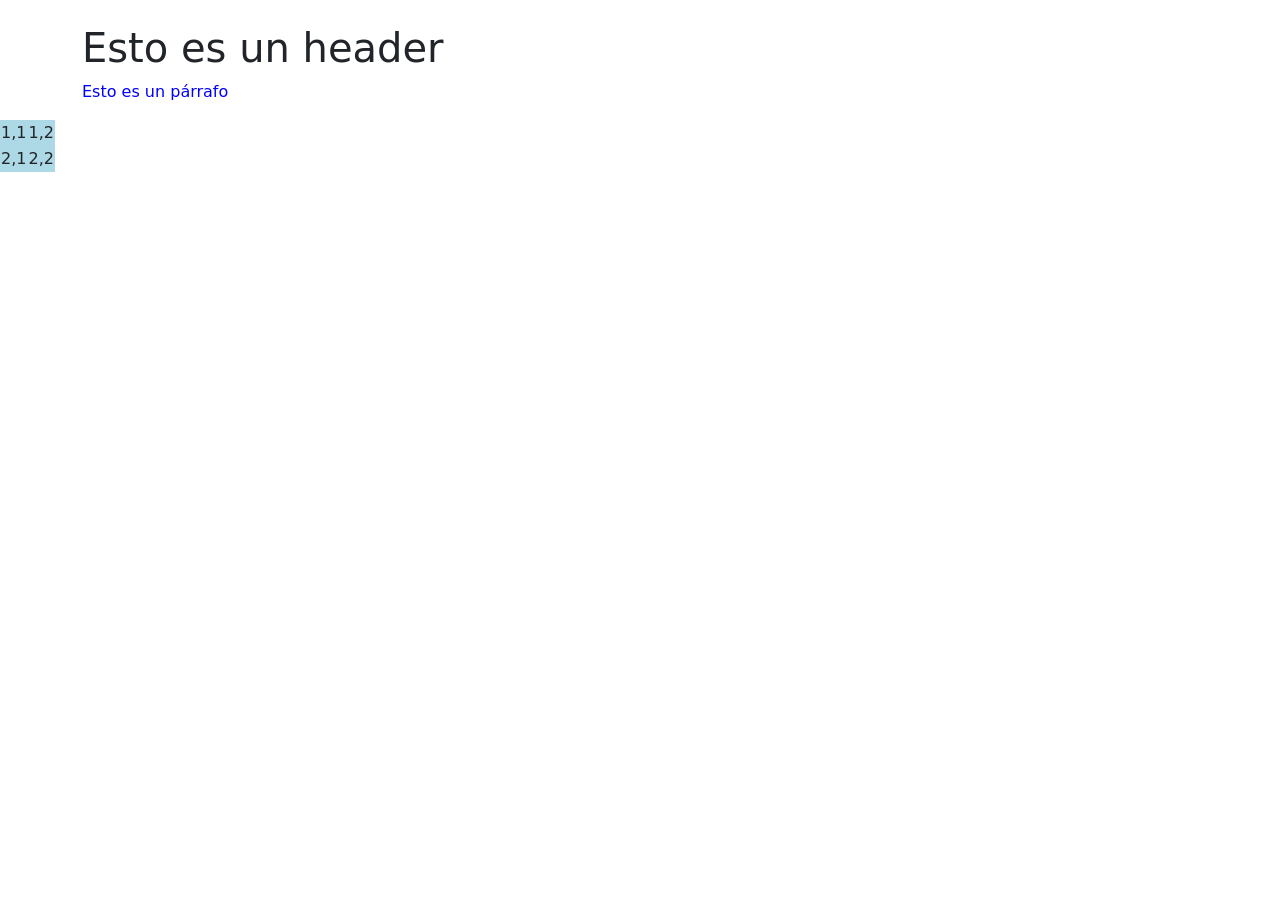
==== index.html @ 7750199c "agregar tabla 2x3" ====
<!DOCTYPE html> 
<html lang="es"> 
<head> 
    <meta charset="utf-8"> 
    <title>INICIO P01</title> 
    
    <link rel="stylesheet" href="styles/style.css"> 
    <link href="https://cdn.jsdelivr.net/npm/bootstrap@5.2.3/dist/css/bootstrap.min.css" rel="stylesheet"> 
    
    <script src="https://cdn.jsdelivr.net/npm/bootstrap@5.2.3/dist/js/bootstrap.bundle.min.js"></script> 
</head> 
<body> 

    <div class="container mt-4">
        <h1>Esto es un header</h1>
        <p>Esto es un párrafo</p> 
    </div>
    <table> 
      <tr> 
        <td>1,1</td> 
        <td>1,2</td> 
      </tr> 
      <tr> 
        <td>2,1</td> 
        <td>2,2</td> 
        </tr> 
    </table> 
</body> 
</html>
---- styles/style.css ----
h1{
    color: green;
}

p{
    color: blue;
}

table{
    background-color:lightblue;
}
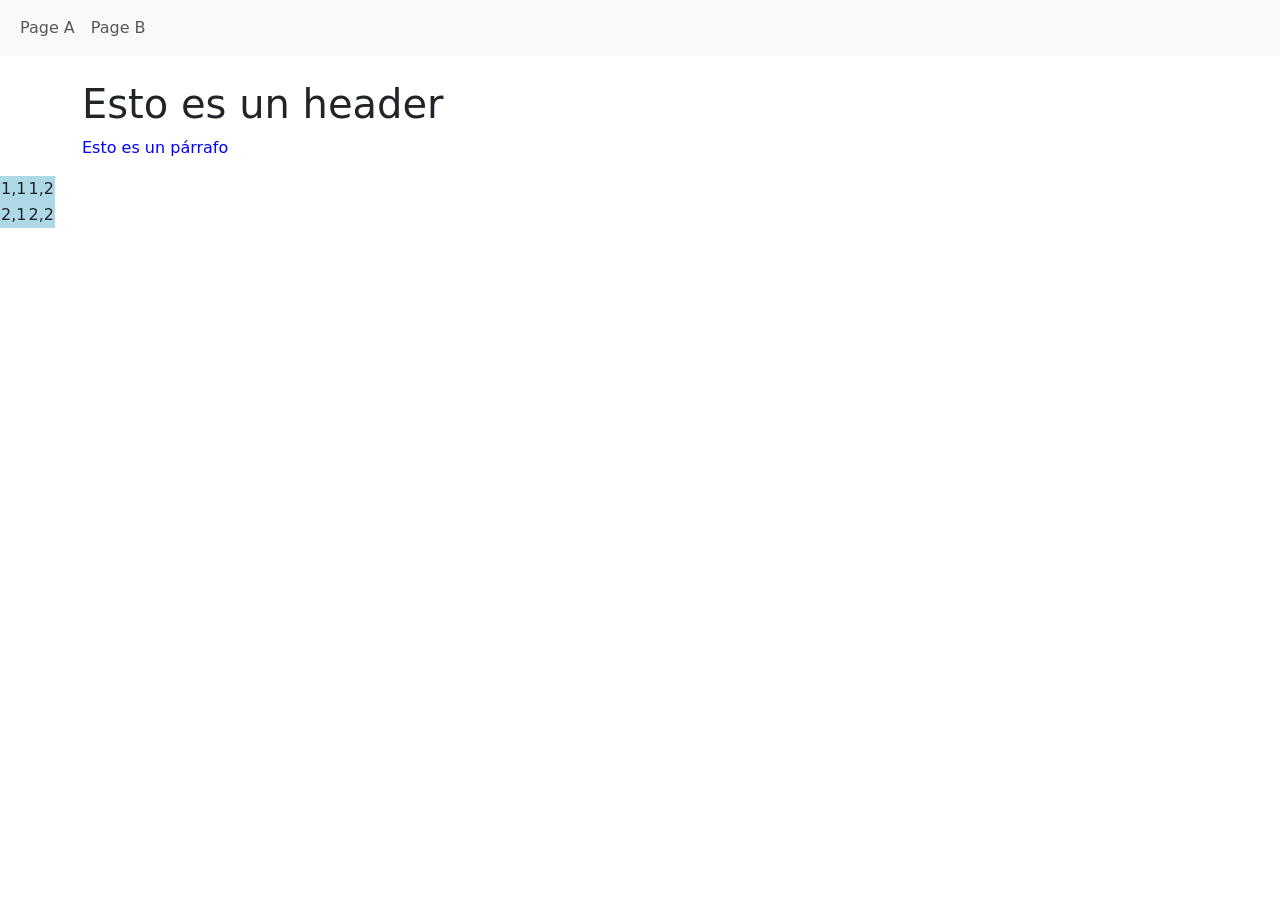
==== commit 46ec2556: "Revert "elimine navbar" This reverts commit 291078d3b82684fe559b5d3fd972e267d44ef8ee." ====
--- a/index.html
+++ b/index.html
@@ -10,6 +10,19 @@
     <script src="https://cdn.jsdelivr.net/npm/bootstrap@5.2.3/dist/js/bootstrap.bundle.min.js"></script> 
 </head> 
 <body> 
+
+    <nav class="navbar navbar-expand-sm bg-light"> 
+        <div class="container-fluid"> 
+            <ul class="navbar-nav"> 
+                <li class="nav-item"> 
+                    <a class="nav-link" href="page_a.html">Page A</a> 
+                </li> 
+                <li class="nav-item"> 
+                    <a class="nav-link" href="page_b.html">Page B</a> 
+                </li> 
+            </ul> 
+        </div> 
+    </nav>  
 
     <div class="container mt-4">
         <h1>Esto es un header</h1>
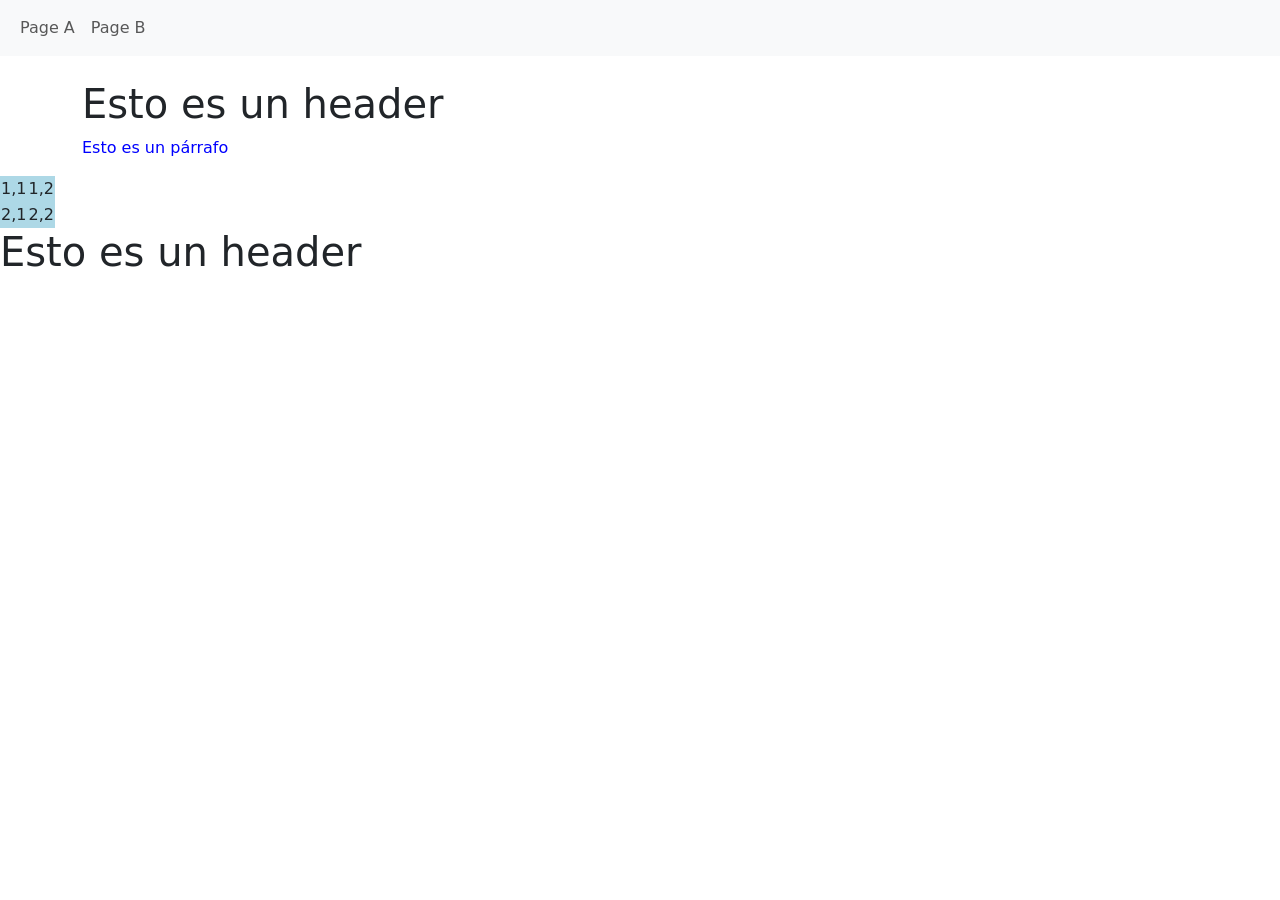
==== commit cd13bd38: "Merge branch 'feature_1'" ====
--- a/index.html
+++ b/index.html
@@ -8,6 +8,7 @@
     <link href="https://cdn.jsdelivr.net/npm/bootstrap@5.2.3/dist/css/bootstrap.min.css" rel="stylesheet"> 
     
     <script src="https://cdn.jsdelivr.net/npm/bootstrap@5.2.3/dist/js/bootstrap.bundle.min.js"></script> 
+    <script src="scripts/script.js"></script>
 </head> 
 <body> 
 
@@ -39,4 +40,14 @@
         </tr> 
     </table> 
 </body> 
-</html>+</html>
+        <h1>Esto es un header</h1> 
+
+        <img
+            src="https://i.pinimg.com/564x/04/89/ae/0489ae1edda9c73df77f2a0e90b62af1.jpg"
+            class="img-fluid rounded-top"
+            alt=""
+        />
+        
+    </body> 
+</html> 
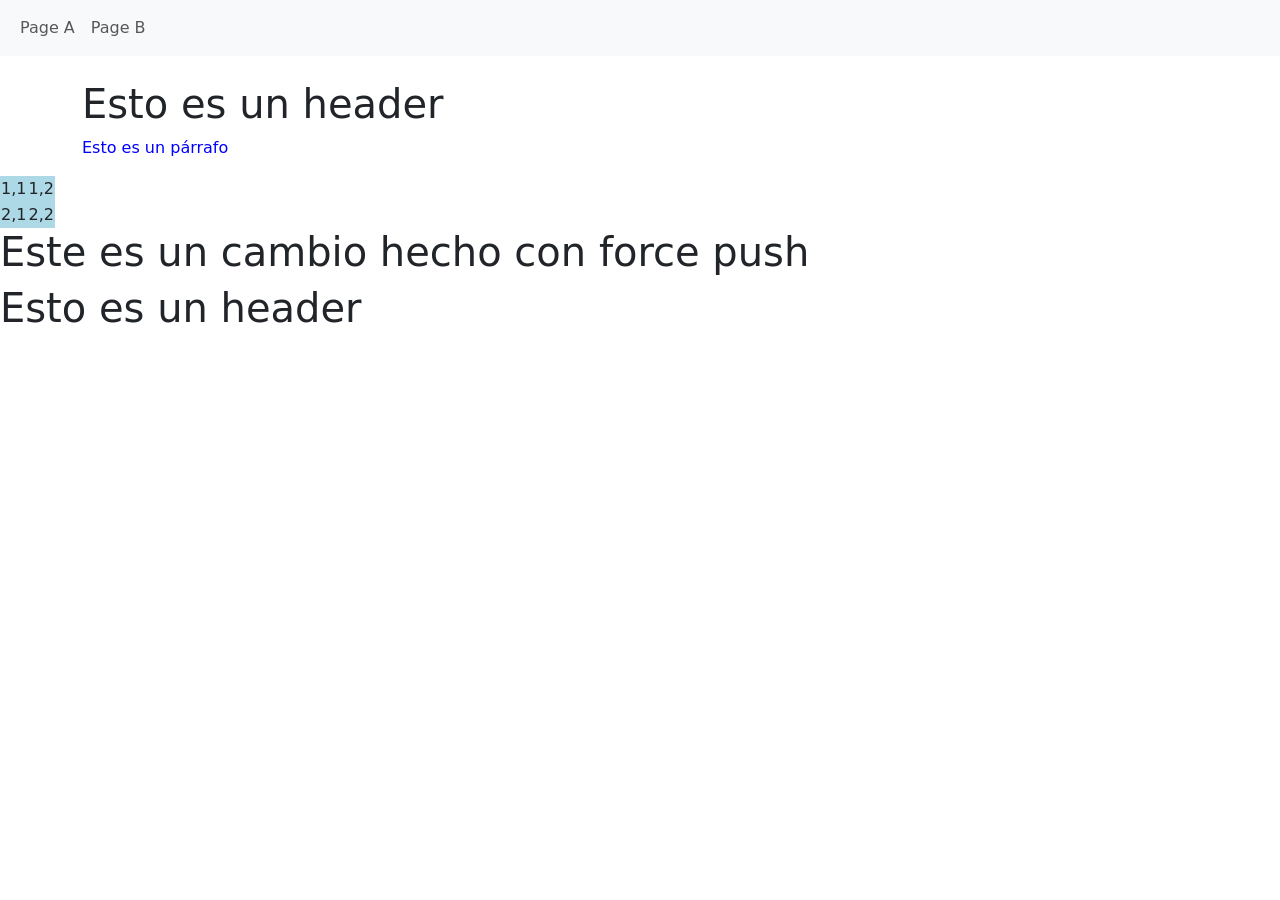
==== commit 6eba51ed: "cambio archivo prueba 2" ====
--- a/index.html
+++ b/index.html
@@ -39,6 +39,8 @@
         <td>2,2</td> 
         </tr> 
     </table> 
+
+    <h1>Este es un cambio hecho con force push</h1>
 </body> 
 </html>
         <h1>Esto es un header</h1> 
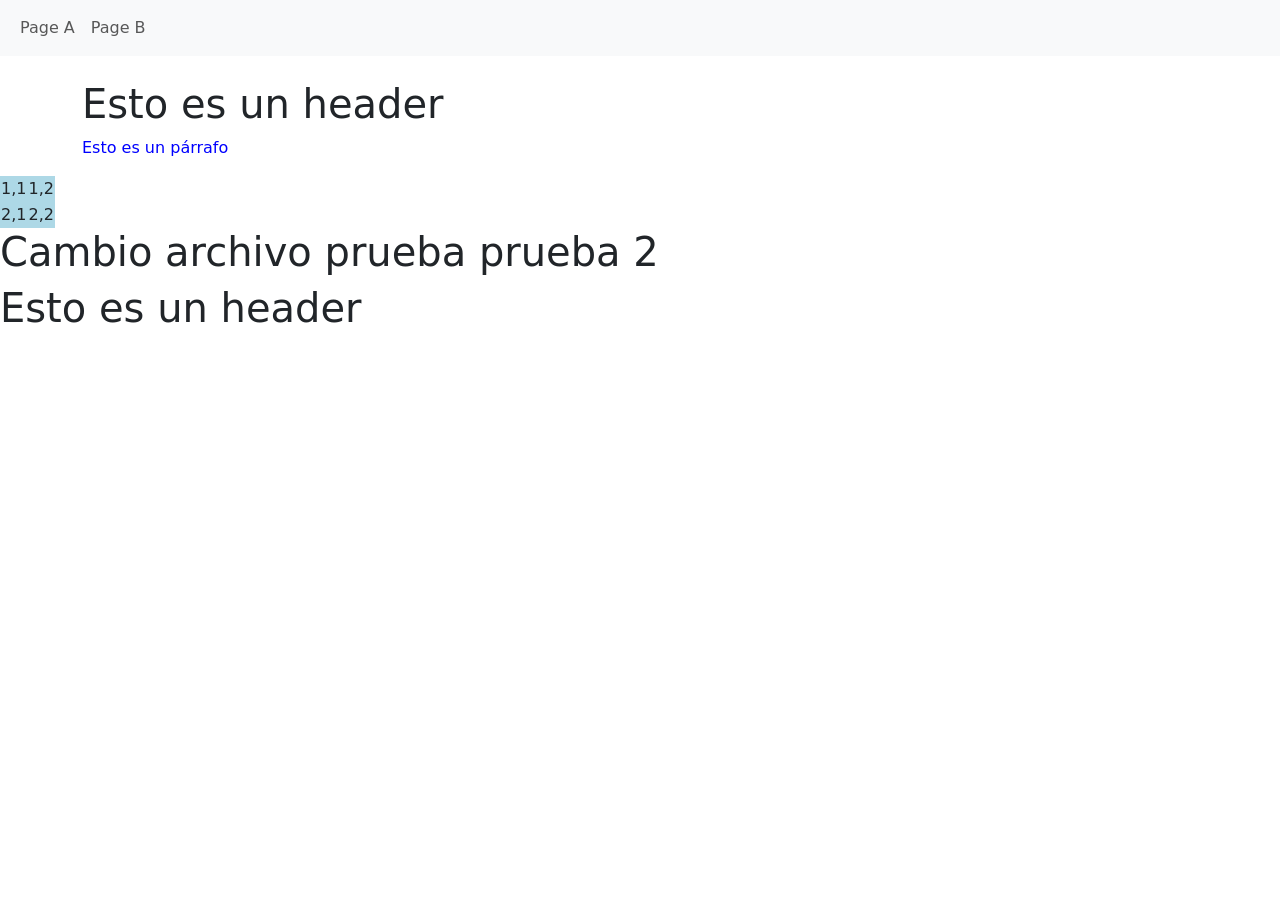
==== commit f1789207: "cambio en repo remoto" ====
--- a/index.html
+++ b/index.html
@@ -40,7 +40,7 @@
         </tr> 
     </table> 
 
-    <h1>Este es un cambio hecho con force push</h1>
+    <h1>Cambio archivo prueba prueba 2</h1>
 </body> 
 </html>
         <h1>Esto es un header</h1> 
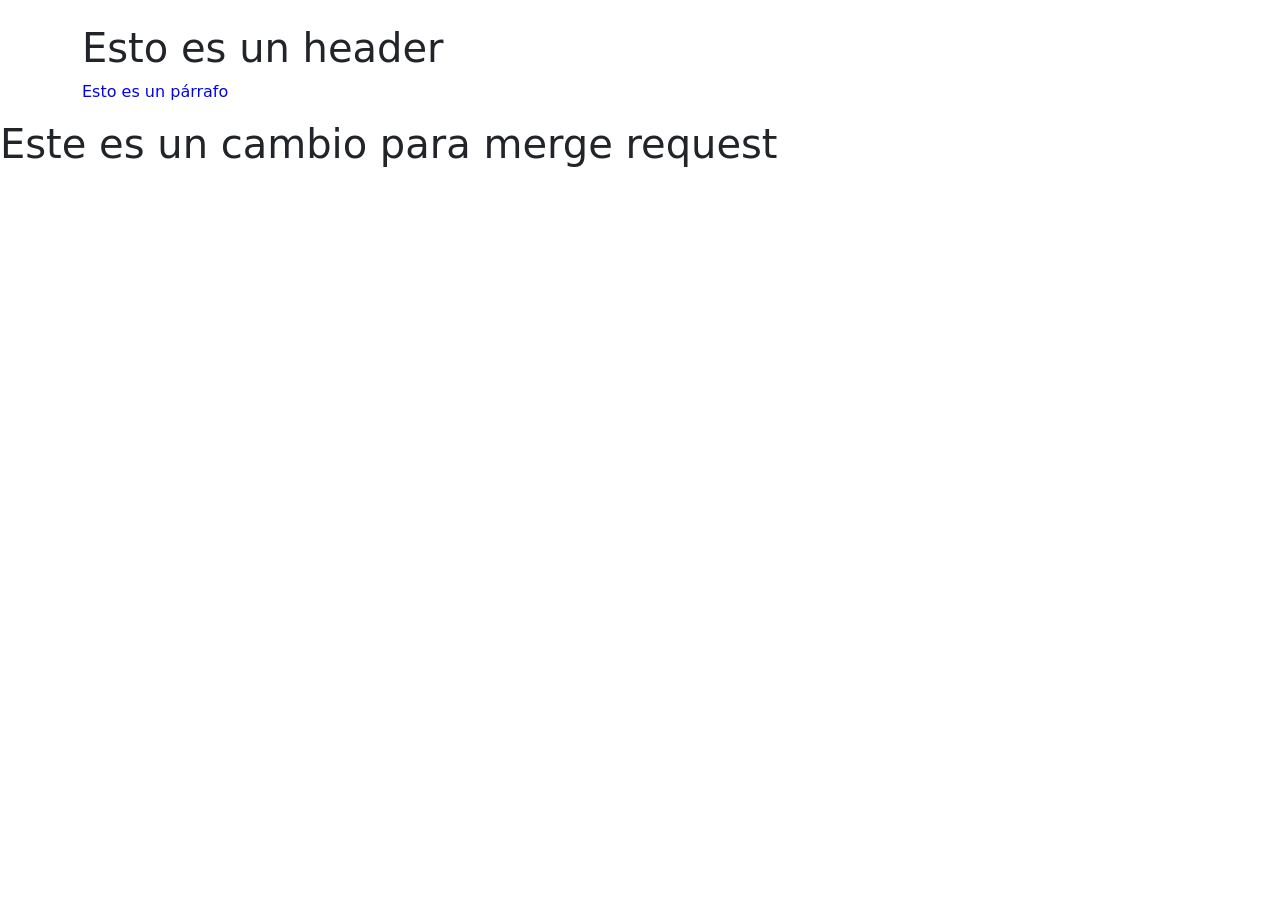
==== commit f496f196: "cambio para merge request" ====
--- a/index.html
+++ b/index.html
@@ -8,48 +8,14 @@
     <link href="https://cdn.jsdelivr.net/npm/bootstrap@5.2.3/dist/css/bootstrap.min.css" rel="stylesheet"> 
     
     <script src="https://cdn.jsdelivr.net/npm/bootstrap@5.2.3/dist/js/bootstrap.bundle.min.js"></script> 
-    <script src="scripts/script.js"></script>
 </head> 
 <body> 
-
-    <nav class="navbar navbar-expand-sm bg-light"> 
-        <div class="container-fluid"> 
-            <ul class="navbar-nav"> 
-                <li class="nav-item"> 
-                    <a class="nav-link" href="page_a.html">Page A</a> 
-                </li> 
-                <li class="nav-item"> 
-                    <a class="nav-link" href="page_b.html">Page B</a> 
-                </li> 
-            </ul> 
-        </div> 
-    </nav>  
 
     <div class="container mt-4">
         <h1>Esto es un header</h1>
         <p>Esto es un párrafo</p> 
     </div>
-    <table> 
-      <tr> 
-        <td>1,1</td> 
-        <td>1,2</td> 
-      </tr> 
-      <tr> 
-        <td>2,1</td> 
-        <td>2,2</td> 
-        </tr> 
-    </table> 
-
-    <h1>Cambio archivo prueba prueba 2</h1>
+        
+    <h1>Este es un cambio para merge request</h1>
 </body> 
-</html>
-        <h1>Esto es un header</h1> 
-
-        <img
-            src="https://i.pinimg.com/564x/04/89/ae/0489ae1edda9c73df77f2a0e90b62af1.jpg"
-            class="img-fluid rounded-top"
-            alt=""
-        />
-        
-    </body> 
-</html> 
+</html>
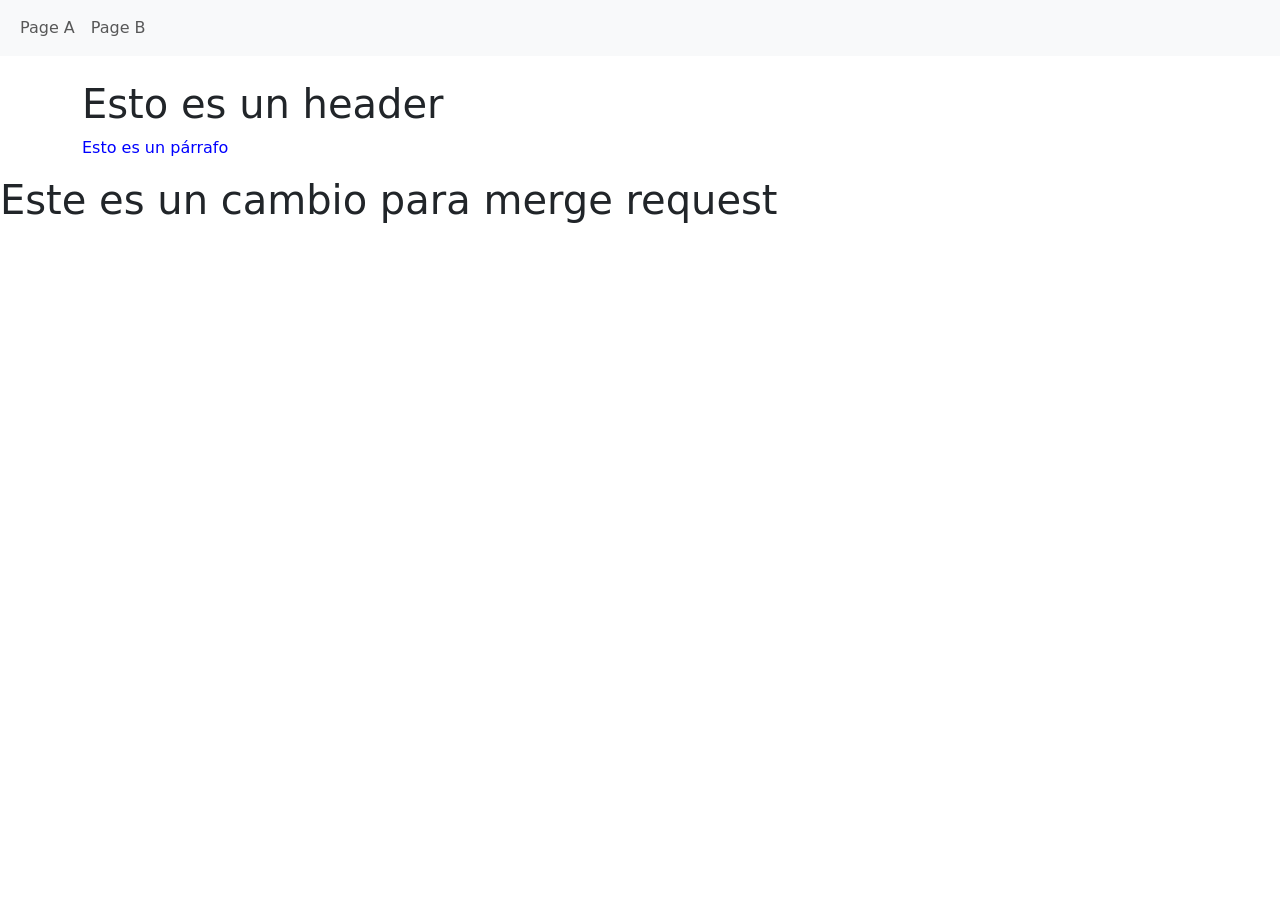
==== commit fe5819d1: "cambio para merge request" ====
--- a/index.html
+++ b/index.html
@@ -11,6 +11,19 @@
 </head> 
 <body> 
 
+    <nav class="navbar navbar-expand-sm bg-light"> 
+        <div class="container-fluid"> 
+            <ul class="navbar-nav"> 
+                <li class="nav-item"> 
+                    <a class="nav-link" href="page_a.html">Page A</a> 
+                </li> 
+                <li class="nav-item"> 
+                    <a class="nav-link" href="page_b.html">Page B</a> 
+                </li> 
+            </ul> 
+        </div> 
+    </nav>  
+
     <div class="container mt-4">
         <h1>Esto es un header</h1>
         <p>Esto es un párrafo</p> 
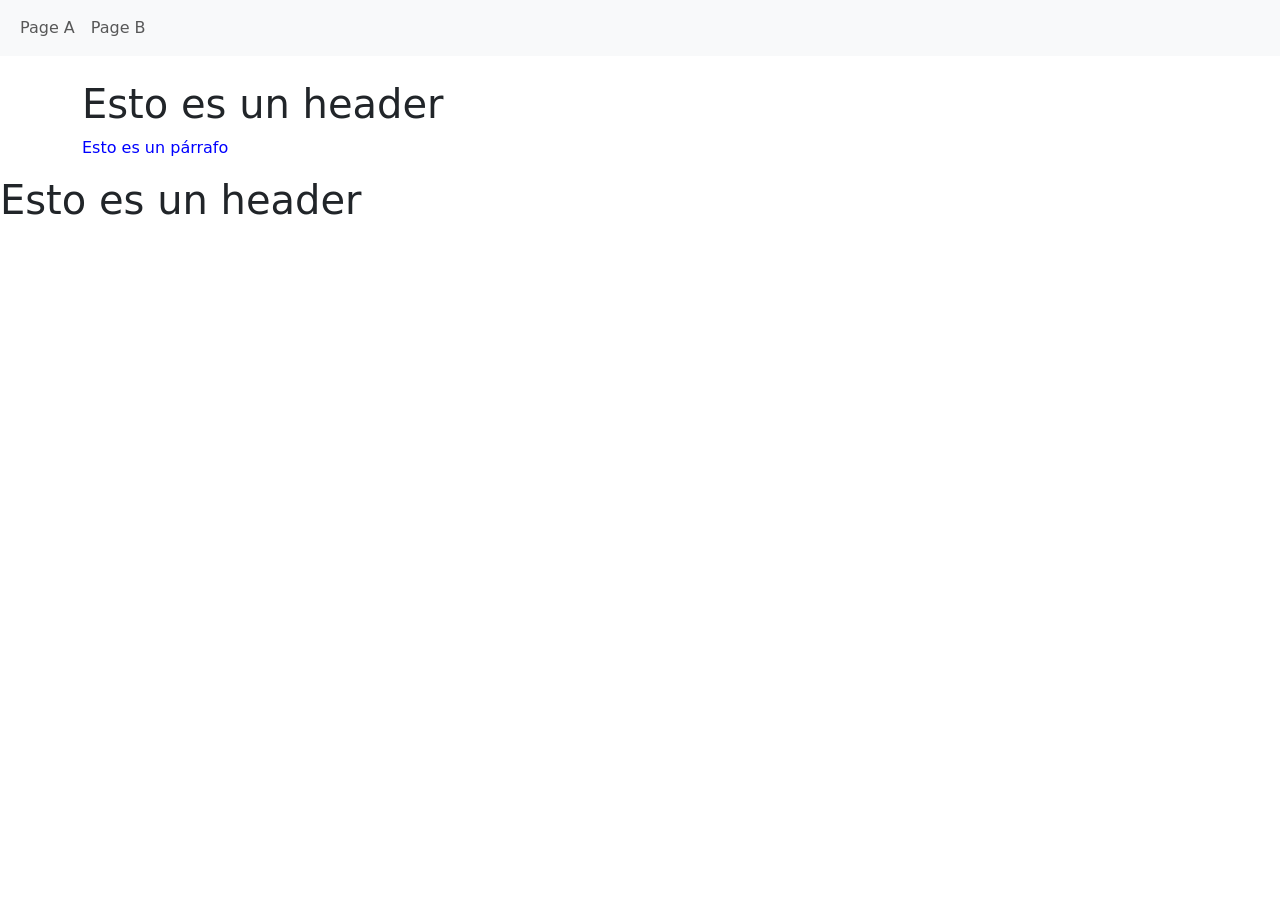
==== commit cc0003aa: "Merge branch 'main' into feature_1" ====
--- a/index.html
+++ b/index.html
@@ -8,6 +8,7 @@
     <link href="https://cdn.jsdelivr.net/npm/bootstrap@5.2.3/dist/css/bootstrap.min.css" rel="stylesheet"> 
     
     <script src="https://cdn.jsdelivr.net/npm/bootstrap@5.2.3/dist/js/bootstrap.bundle.min.js"></script> 
+    <script src="scripts/script.js"></script>
 </head> 
 <body> 
 
@@ -28,7 +29,16 @@
         <h1>Esto es un header</h1>
         <p>Esto es un párrafo</p> 
     </div>
+
+</body> 
+</html>
+        <h1>Esto es un header</h1> 
+
+        <img
+            src="https://i.pinimg.com/564x/04/89/ae/0489ae1edda9c73df77f2a0e90b62af1.jpg"
+            class="img-fluid rounded-top"
+            alt=""
+        />
         
-    <h1>Este es un cambio para merge request</h1>
-</body> 
-</html>+    </body> 
+</html> 
